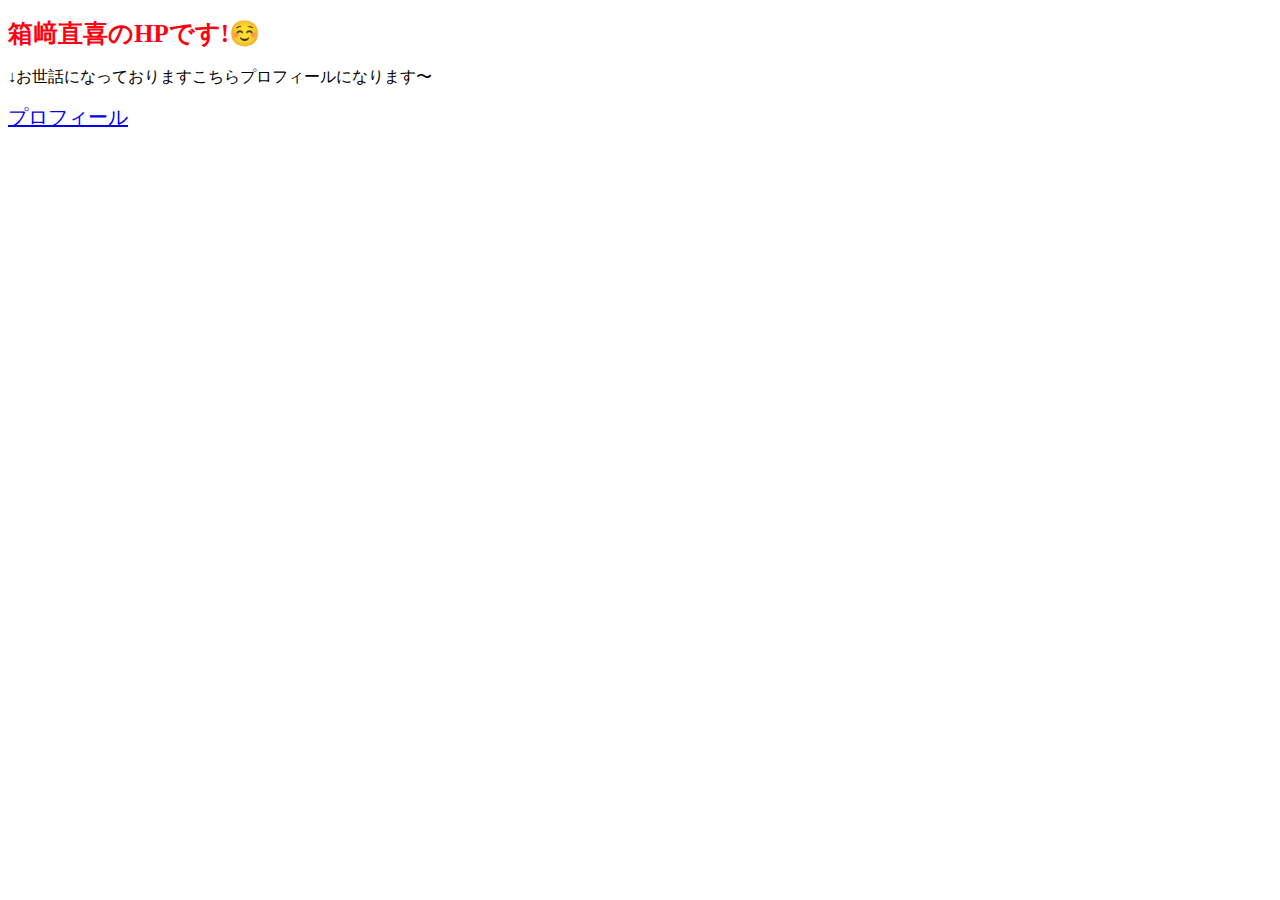
==== index.html @ d812f0b5 "title変更" ====
<!DOCTYPE html>
<html>
  <head>
    <meta charset="utf-8">
    <title>Hakozaki_HP</title>
    <link rel="stylesheet" href="stylesheet.css">
  </head>
  <body>
    <h1>箱﨑直喜のHPです!☺️</h1>
    <p>↓お世話になっておりますこちらプロフィールになります〜</p>
    <a href="https://asabou4611.github.io/asabou4611.github.co/profile.html">プロフィール</a>
  </body>  
</html>
---- stylesheet.css ----
h1{
  color: #ff0010;
  font-size: 25px;
}
a{
  font-size: 20px;
}
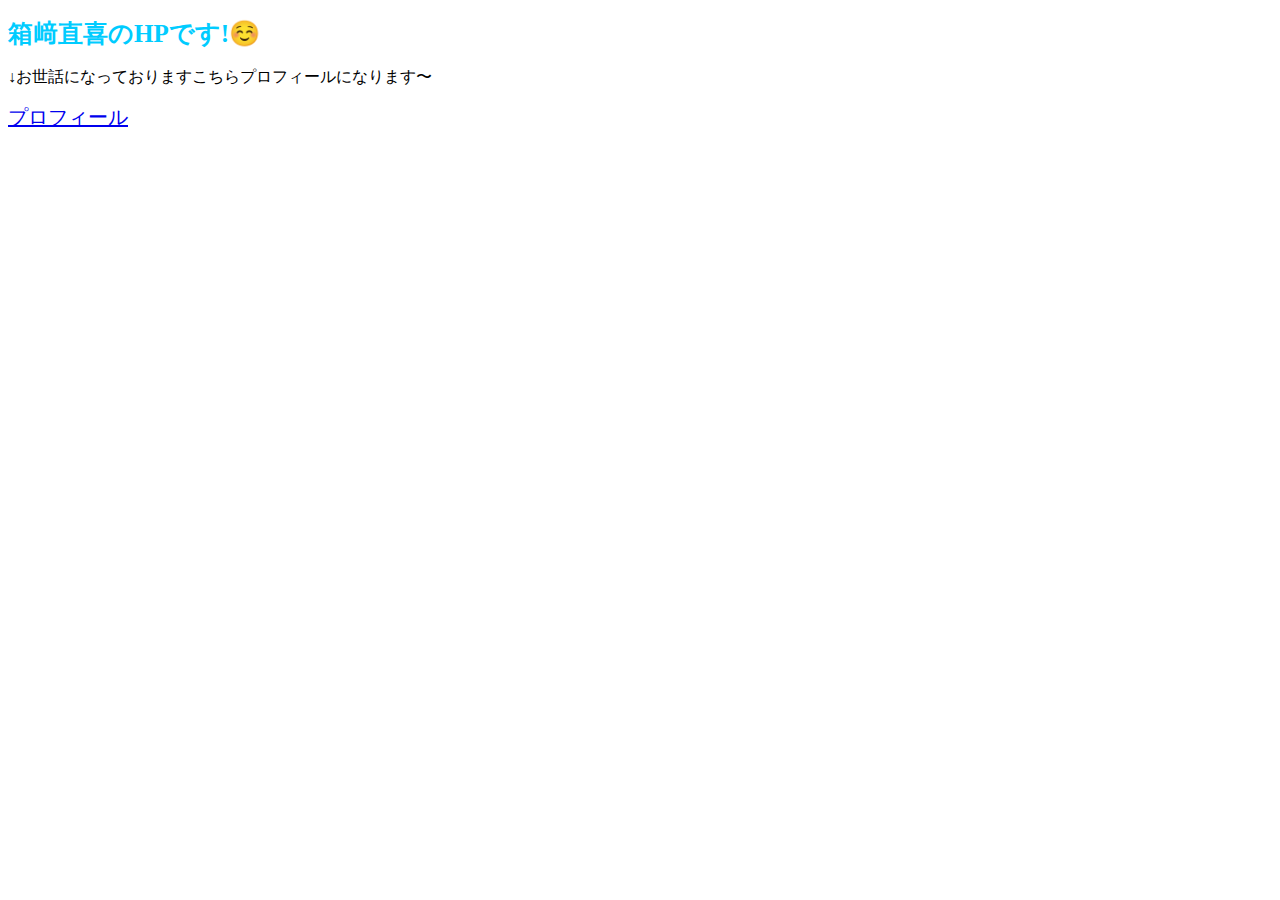
==== commit fb43c131: "HTMLにてCSSを読み込めるように変更しました" ====
--- a/index.html
+++ b/index.html
@@ -3,7 +3,7 @@
   <head>
     <meta charset="utf-8">
     <title>Hakozaki_HP</title>
-    <link rel="stylesheet" href="stylesheet.css">
+    <link rel="stylesheet" href="./stylesheet.css">
   </head>
   <body>
     <h1>箱﨑直喜のHPです!☺️</h1>
--- a/stylesheet.css
+++ b/stylesheet.css
@@ -1,6 +1,6 @@
 
 h1{
-  color: #ff0010;
+  color: #00ccff;
   font-size: 25px;
 }
 a{
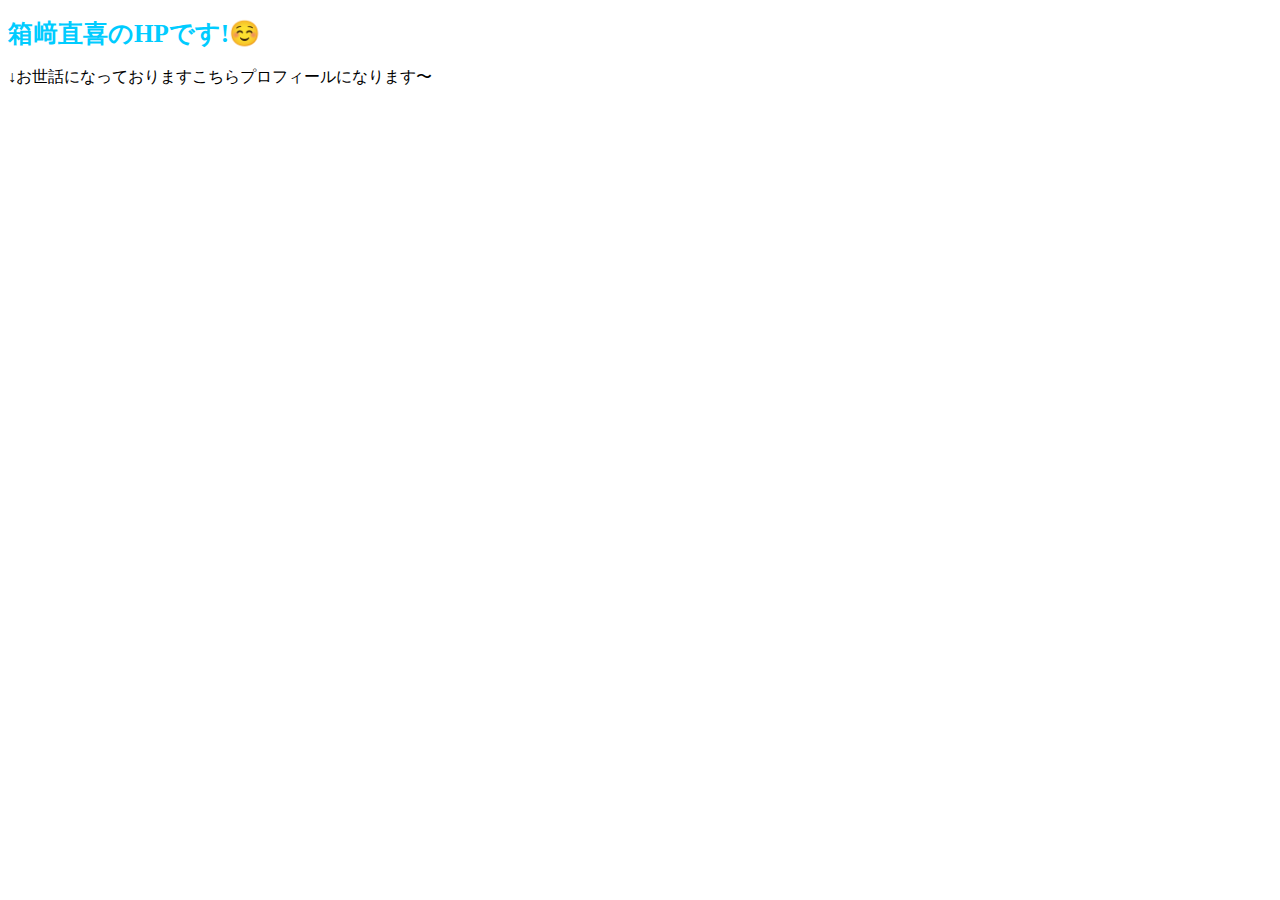
==== commit ff71e748: "Update index.html" ====
--- a/index.html
+++ b/index.html
@@ -8,7 +8,6 @@
   <body>
     <h1>箱﨑直喜のHPです!☺️</h1>
     <p>↓お世話になっておりますこちらプロフィールになります〜</p>
-    <a href="https://asabou4611.github.io/asabou4611.github.co/profile.html">プロフィール</a>
   </body>  
 </html>
 
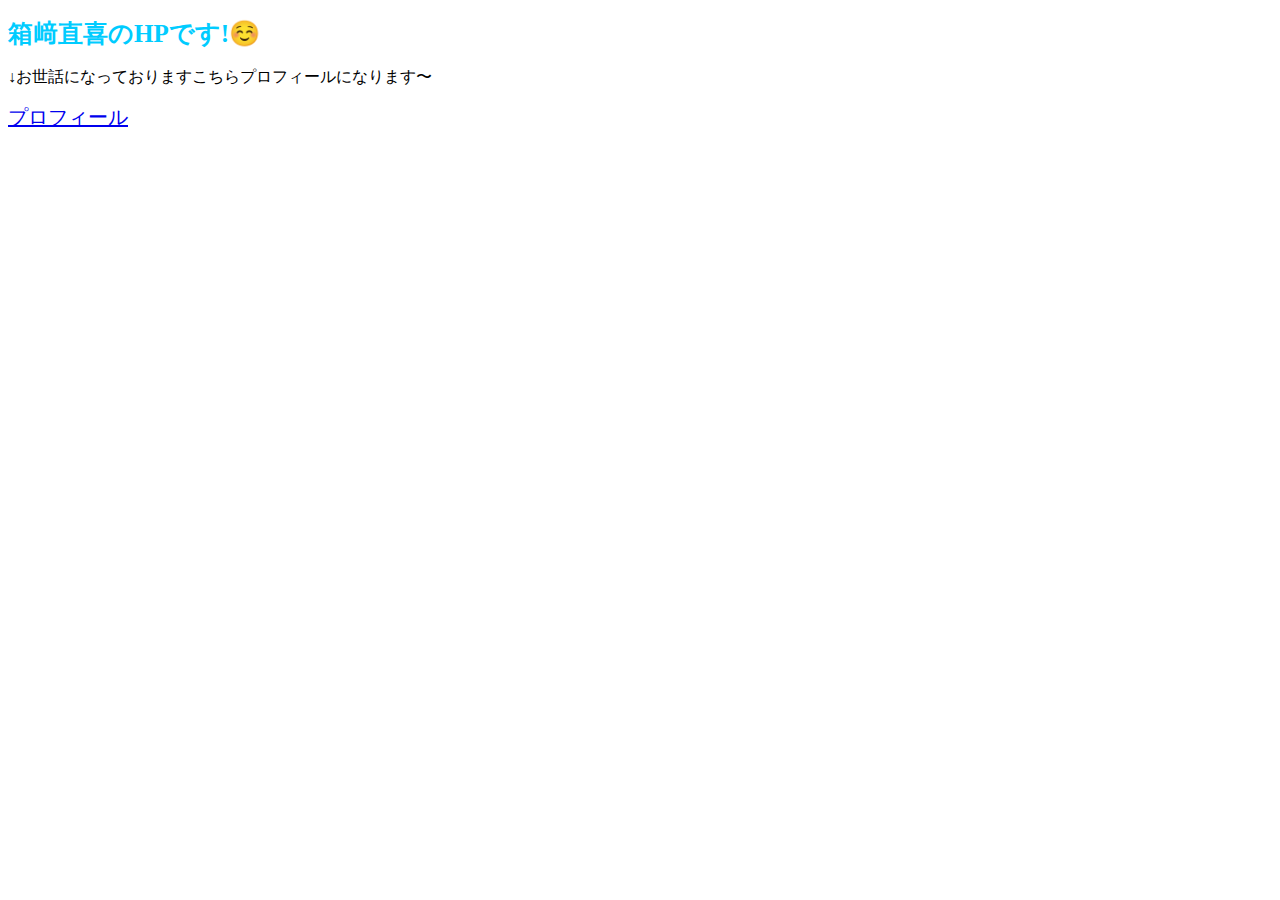
==== commit 0e4dfbd9: "Update index.html" ====
--- a/index.html
+++ b/index.html
@@ -3,11 +3,12 @@
   <head>
     <meta charset="utf-8">
     <title>Hakozaki_HP</title>
-    <link rel="stylesheet" href="./stylesheet.css">
+    <link rel="stylesheet" href="./style.css">
   </head>
   <body>
     <h1>箱﨑直喜のHPです!☺️</h1>
     <p>↓お世話になっておりますこちらプロフィールになります〜</p>
+    <a href="https://asabou4611.github.io/asabou4611.github.co/profile.html">プロフィール</a>
   </body>  
 </html>
 
--- a/style.css
+++ b/style.css
@@ -0,0 +1,8 @@
+
+h1{
+  color: #00ccff;
+  font-size: 25px;
+}
+a{
+  font-size: 20px;
+}
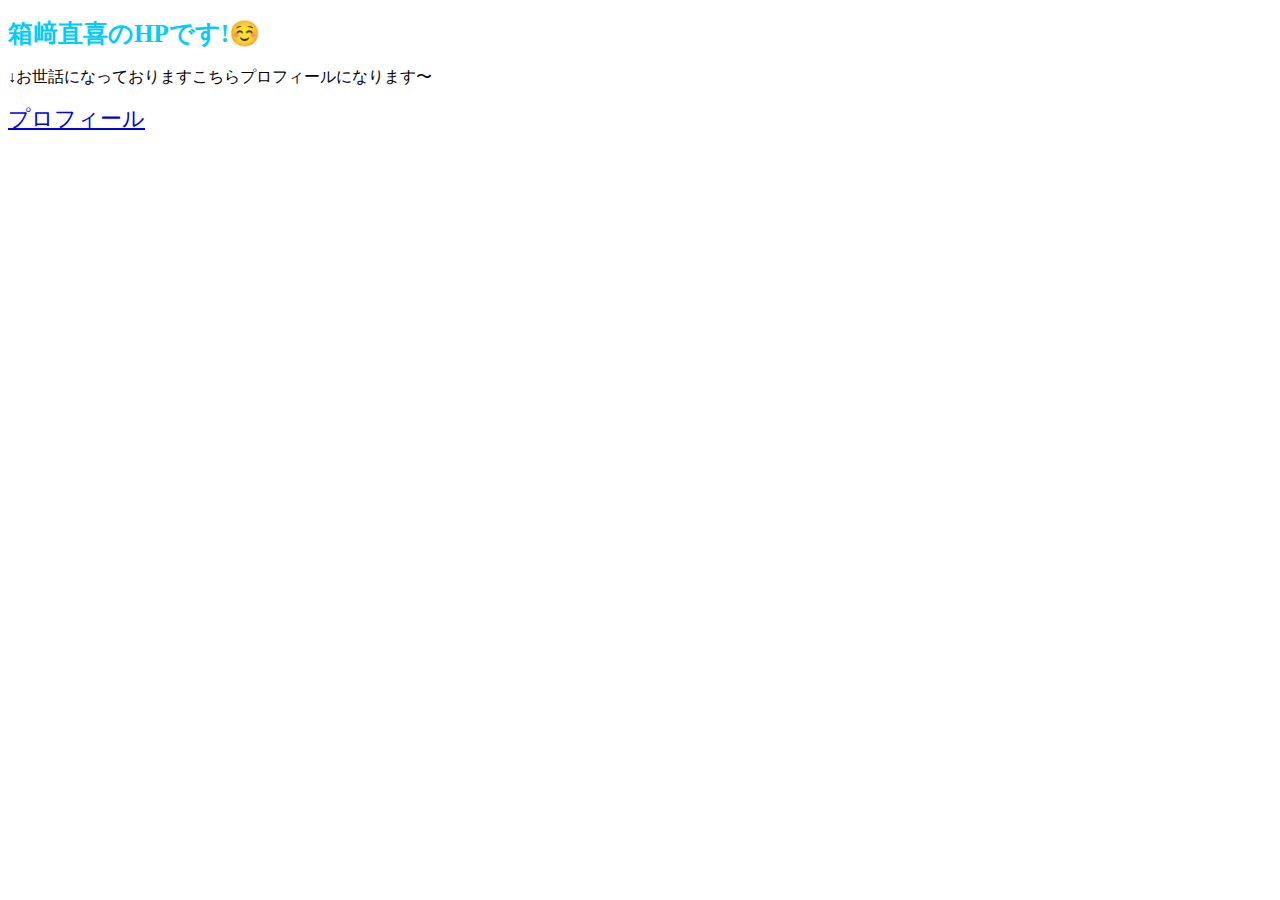
==== commit 625e42fb: "Update index.html" ====
--- a/index.html
+++ b/index.html
@@ -8,7 +8,7 @@
   <body>
     <h1>箱﨑直喜のHPです!☺️</h1>
     <p>↓お世話になっておりますこちらプロフィールになります〜</p>
-    <a href="https://asabou4611.github.io/asabou4611.github.co/profile.html">プロフィール</a>
+    <a href="https://asabou4611.github.io/profile.html">プロフィール</a>
   </body>  
 </html>
 
--- a/style.css
+++ b/style.css
@@ -4,5 +4,5 @@
   font-size: 25px;
 }
 a{
-  font-size: 20px;
+  font-size: 22px;
 }
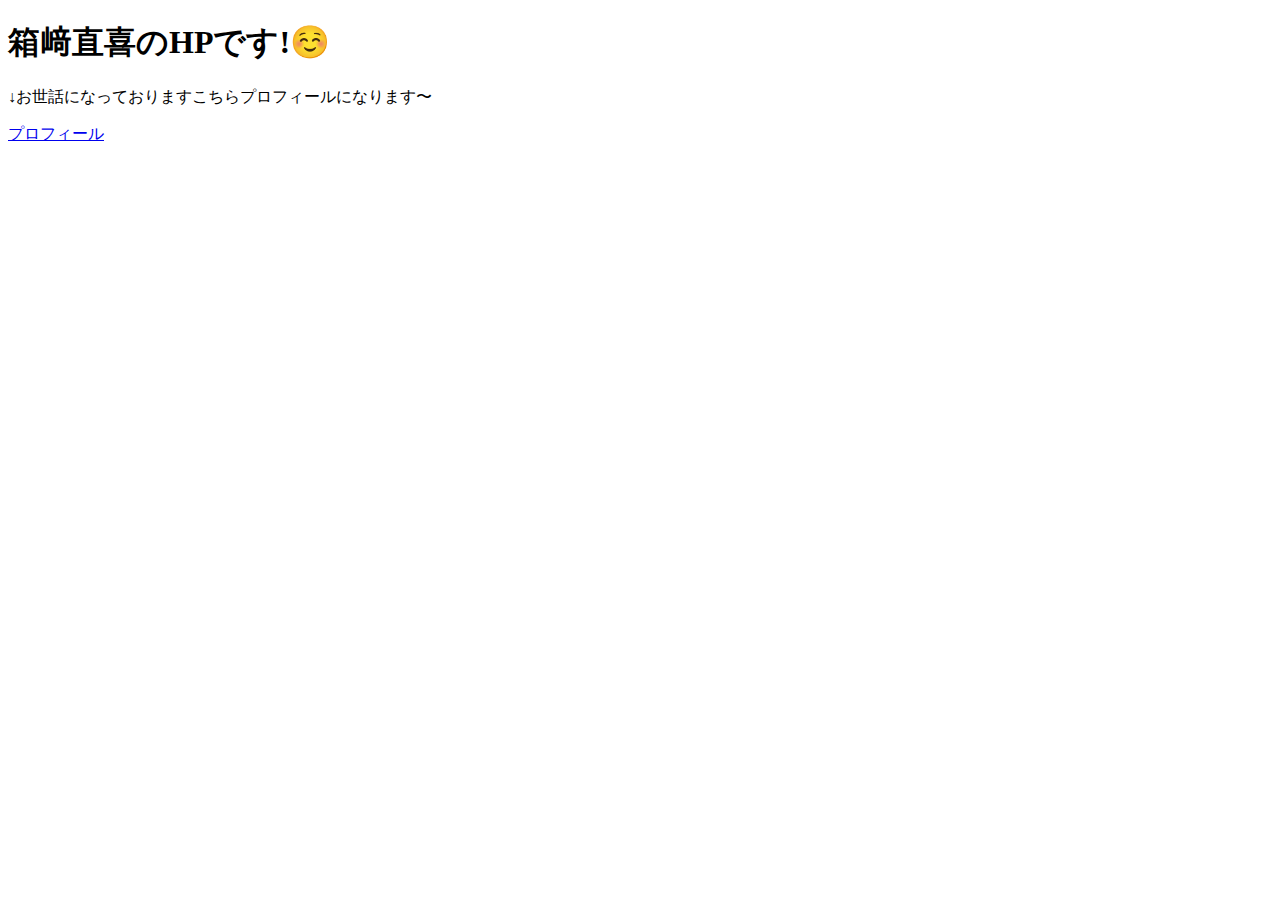
==== commit 9b9912f5: "Update index.html" ====
--- a/index.html
+++ b/index.html
@@ -3,7 +3,7 @@
   <head>
     <meta charset="utf-8">
     <title>Hakozaki_HP</title>
-    <link rel="stylesheet" href="./style.css">
+    <link rel="style" href="./style.css">
   </head>
   <body>
     <h1>箱﨑直喜のHPです!☺️</h1>
--- a/style.css
+++ b/style.css
@@ -1,8 +1,12 @@
-
+body{
+  font-family:“Avenir Next”;
+}
 h1{
   color: #00ccff;
   font-size: 25px;
+  text-align: center;
 }
 a{
   font-size: 22px;
 }
+
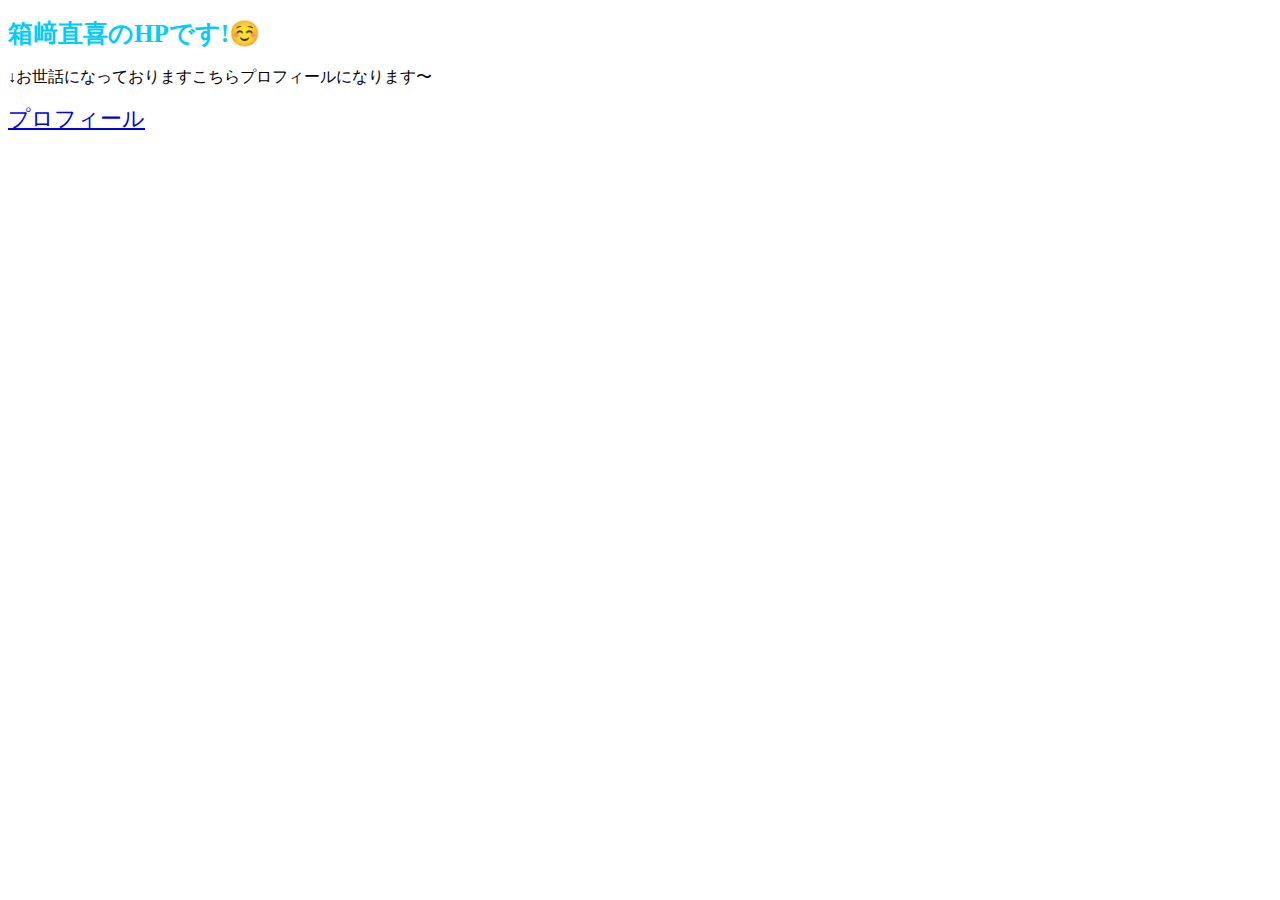
==== commit 27ffb8f0: "Update index.html" ====
--- a/index.html
+++ b/index.html
@@ -3,7 +3,7 @@
   <head>
     <meta charset="utf-8">
     <title>Hakozaki_HP</title>
-    <link rel="style" href="./style.css">
+    <link rel="stylesheet" href="./style.css">
   </head>
   <body>
     <h1>箱﨑直喜のHPです!☺️</h1>
--- a/style.css
+++ b/style.css
@@ -1,10 +1,7 @@
-body{
-  font-family:“Avenir Next”;
-}
+
 h1{
   color: #00ccff;
   font-size: 25px;
-  text-align: center;
 }
 a{
   font-size: 22px;
